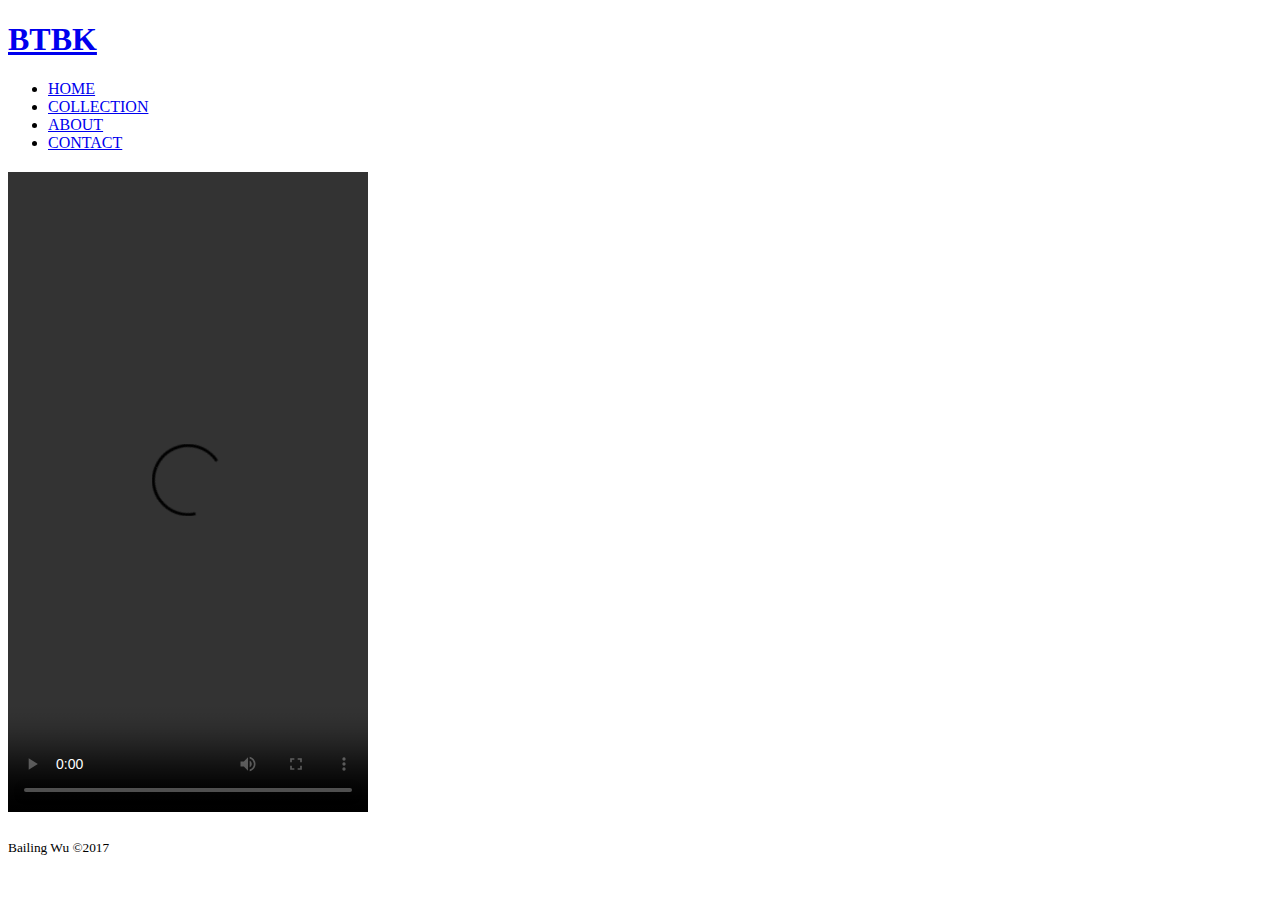
==== Index.html @ 31145070 "Add files via upload" ====
<!DOCTYPE html>
<html>
<head>
 <meta charset="utf-8">
<title>Bailing Wu</title>
<link rel="stylesheet" href="Styles/Style.css" media="all">
<!--Use this to link an external style sheet-->
</head>

<body>
    
 <header>
     <h1 class="one" ><a href="Index.html" >BTBK</a></h1>
     
    
     <nav>
        <ul>
            <li> <a class="nav-links" href= "Home.html"> HOME </a></li>
            <li> <a class="nav-links" href="Collection.html"> COLLECTION </a> </li>
            <li> <a class="nav-links" href="About.html"> ABOUT </a></li>
            <li> <a class="nav-links" href="Contact.html"> CONTACT </a> </li>    
                
        </ul>
        
     </nav>
    
 </header>
    <article>
        <h2>
         <video width="360" height="640" controls>
             <source src= "img/IMG_7914.MP4" type="video/mp4">
            </video>
             </h2>
        <section>
            <h3></h3>
        </section>
            <h3></h3>
        <section>
            <h3></h3>
        </section>
        <section>
            <h3></h3>
        </section>
    </article>
    
    
    <footer><p><small>Bailing Wu &copy;2017</small></p></footer>
    
    
    
</body>   



</html>
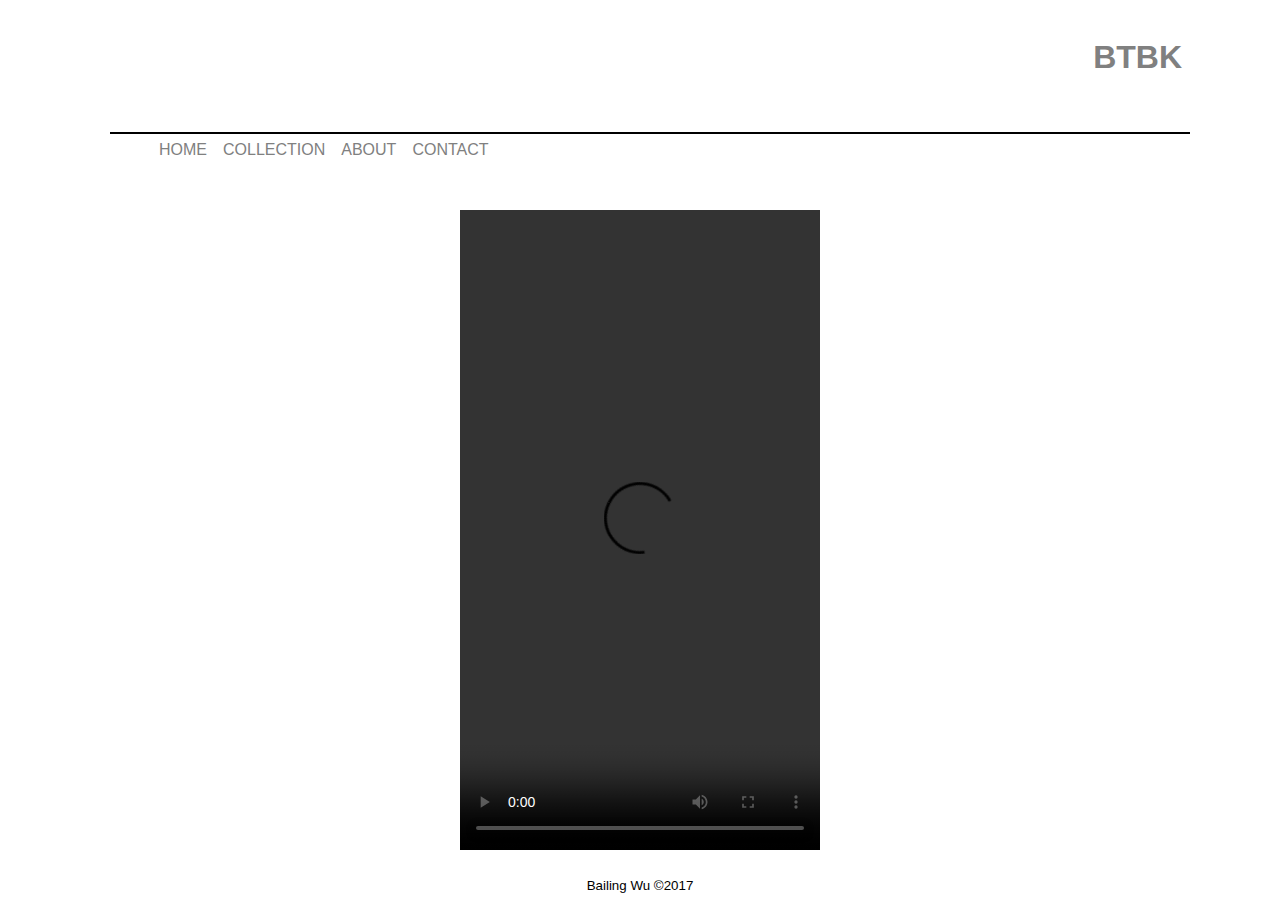
==== commit e9b102f9: "Update Index.html" ====
--- a/Index.html
+++ b/Index.html
@@ -3,7 +3,7 @@
 <head>
  <meta charset="utf-8">
 <title>Bailing Wu</title>
-<link rel="stylesheet" href="Styles/Style.css" media="all">
+<link rel="stylesheet" href="Style.css" media="all">
 <!--Use this to link an external style sheet-->
 </head>
 
@@ -52,4 +52,4 @@
 
 
 
-</html>+</html>
--- a/Style.css
+++ b/Style.css
@@ -0,0 +1,118 @@
+{
+    margin:0;
+    padding:0;
+}
+
+
+body {
+    font-family: Geneva, Tahoma, Verdana, sans-serif;
+    font-size: 100%;
+    margin: 0 auto;
+    width: 1100px;
+}
+
+header {
+    text-align: right;
+    background-color: White;
+    color:black;
+    font: Brush Script Std, Brush Script MT, cursive;
+    
+}
+nav {
+    padding-bottom: 40px;
+    padding-left: 20px;
+    padding-top: 10px;
+    background-color: white;
+}
+
+ul {
+    background-color:cornsilk;
+   border: 0.5px solid black;}
+
+li {
+    list-style-type: none;
+    float:left
+}
+
+a {
+    display:block;
+    padding: 8px;
+    text-align: center;
+}
+
+
+.nav-links:link {
+    color:  gray;
+    text-decoration: none;
+}
+
+.nav-links:visited {
+    color: black;
+    text-decoration: none;
+}
+    
+.nav-links:hover {
+     color:#0000b3;   
+    }
+
+
+articles {
+    background-color: black;
+    padding-bottom: 20px;
+}
+
+
+
+.photos {
+    float: center;
+    padding: 10px 0px 15px 80px;
+    position: relative;
+}
+
+section{
+}
+
+
+footer {
+    text-align:center;
+}
+
+h1{
+    padding-top: 10px;
+}
+h1 a:link {
+    color: gray;
+    text-decoration: none;
+    text-align: right}
+
+h1 a:visited {
+    color:black;
+    text-decoration: none;
+    text-align: right
+}
+
+
+h2 {font-family: serif;
+    text-align: center;
+    color: darkgray;}
+
+h3 {
+    font-family: serif;
+    text-align: center;
+background-color: white;}
+    
+.collection a:link {
+    color: gray;
+    text-decoration: none;}
+
+.collection a:visited {
+    color:#0000b3;
+    text-decoration: none;
+}
+
+div{
+	color:#999999;
+	padding:0px;
+    font-size: .9em;
+    padding-left: 80px;
+}
